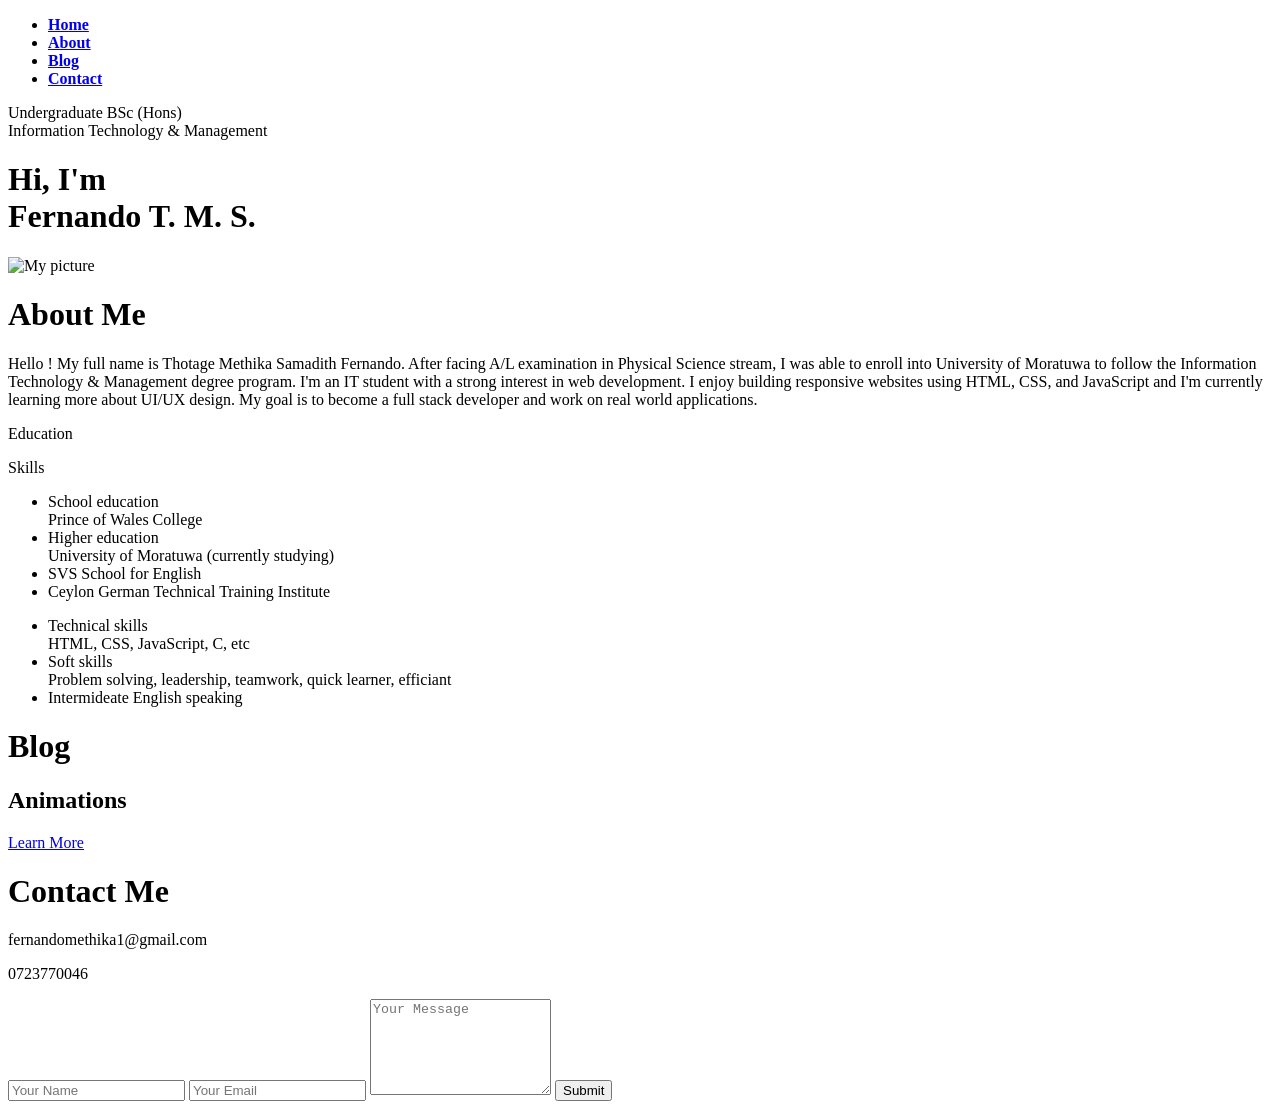
==== index.html @ c8a93f65 "Add files via upload" ====
<!DOCTYPE html>
<html>
    <head>
        <title>My Portfolio </title>
        <link rel="stylesheet" href="/styles.css">
        <script src="https://kit.fontawesome.com/4d9fc2c5ea.js" crossorigin="anonymous"></script>
    </head>
    <body>
        <div id="front">
            <div class="container">
                <nav>
                    <ul id="sidemenu">
                        <li><b><a href="#front">Home</a></b></li>
                         <li><b><a href="#about">About</a></b></li>
                          <li><b><a href="#blog">Blog</a></b></li>
                           <li><b><a href="#contact">Contact</a></b></li>
                           <i class="fa-solid fa-x" onclick="closemenu()"></i>
                    </ul>
                    <i class="fa-solid fa-bars" onclick="openmenu()"></i>
                </nav>
                <div class="front-text">
                    <p>Undergraduate BSc (Hons)<br> Information Technology & Management</p>
                    <h1>Hi, I'm<br> Fernando T. M. S.</h1>
                </div>
            </div>

        </div>
        <div id="about">
            <div class="container">
            <div class="p">
                <div class="about-col-1">
                    <img src="pic one.jpeg" alt="My picture">
                </div>
                <div class="about-col-2">
                    <h1 class="title">About Me</h1>
                    <p>Hello ! My full name is Thotage Methika Samadith Fernando. After facing A/L examination in Physical Science stream, I was able to enroll into University of Moratuwa to follow the Information Technology & Management degree program.
                        I'm an IT student with a strong interest in web development. I enjoy building responsive websites using HTML, CSS, and JavaScript and I'm currently learning more about UI/UX design. My goal is to become a full stack developer and work on real world applications.
                    </p>
                    <div class="tab-titles">
                     <p class="tab-links active-link" onclick="opentab('education')">Education</p>
                      <p class="tab-links" onclick="opentab('skills')">Skills</p>
                       
                    </div>
                    <div class="tab-contents active-tab" id="education">
                        <ul>
                            <li><span>School education</span><br>Prince of Wales College</li>
                            <li><span>Higher education</span><br>University of Moratuwa (currently studying)</li>
                            <li>SVS School for English</li>
                            <li>Ceylon German Technical Training Institute</li>
                        </ul>
                    </div>
                     <div class="tab-contents" id="skills">
                        <ul>
                            <li><span>Technical skills</span><br>HTML, CSS, JavaScript, C, etc</li>
                            <li><span>Soft skills</span><br>Problem solving, leadership, teamwork, quick learner, efficiant</li>
                            <li>Intermideate English speaking</li>
                            
                        </ul>
                    </div>
                     
                </div>
            </div>
            </div>
        </div>
        <div id="blog">
            <div class="container">
                <h1 class="title">Blog</h1>
                <div class="blog-page">
                    <div>
                        <h2>Animations</h2>
                        
                        <a href="https://medium.com/p/adbc86b04721?postPublishedType=initial" target="_blank">Learn More</a>
                    </div>
                </div>
            </div>
        </div>
        <div id="contact">
            <div class="container">
                <div class="p">
                    <div class="contact-left">
                        <h1 class="title">Contact Me</h1>
                        <p><i class="fa-solid fa-at"></i>fernandomethika1@gmail.com</p>
                        <p><i class="fa-solid fa-phone"></i>0723770046</p>
                        <div class="social-icons">
                            <a href=""><i class="fa-brands fa-square-instagram"></i></a>
                            <a href=""><i class="fa-brands fa-linkedin"></i></a>
                        </div>
                        
                    </div>
                     <div class="contact-right">
                        <form id="myform">
                            <input type="text" id="Name" placeholder="Your Name" required>
                            <input type="email" name="Email" placeholder="Your Email" required>
                            <textarea name="Message" rows="6" placeholder="Your Message"></textarea>
                            <button type="submit" class="btn btn2">Submit</button>
                        </form>
                        <span id="msg"></span>
                     </div>
                </div>
            </div>
        </div>
<script>
    var tablinks = document.getElementsByClassName("tab-links");
    var tabcontents = document.getElementsByClassName("tab-contents");

    function opentab(tabname){
        for(tablink of tablinks){
            tablink.classList.remove("active-link");
        }
        for(tabcontent of tabcontents){
            tabcontent.classList.remove("active-tab");
        }
        event.currentTarget.classList.add("active-link");
        document.getElementById(tabname).classList.add("active-tab");
    }
</script>
<script>
    var sidemenu = document.getElementById("sidemenu");

    function openmenu(){
        sidemenu.style.right = "0";
    }
     function closemenu(){
        sidemenu.style.right = "-200px";
    }
</script>
<script>
    document.getElementById("myform").addEventListener("submit", function(event){
        event.preventDefault();
        let name = document.getElementById("Name").value;
        let message = "Thank you," + name + "! Your message has been submitted successfully.";
        document.getElementById("msg").textContent = message;
    })
</script>
    </body>
</html>
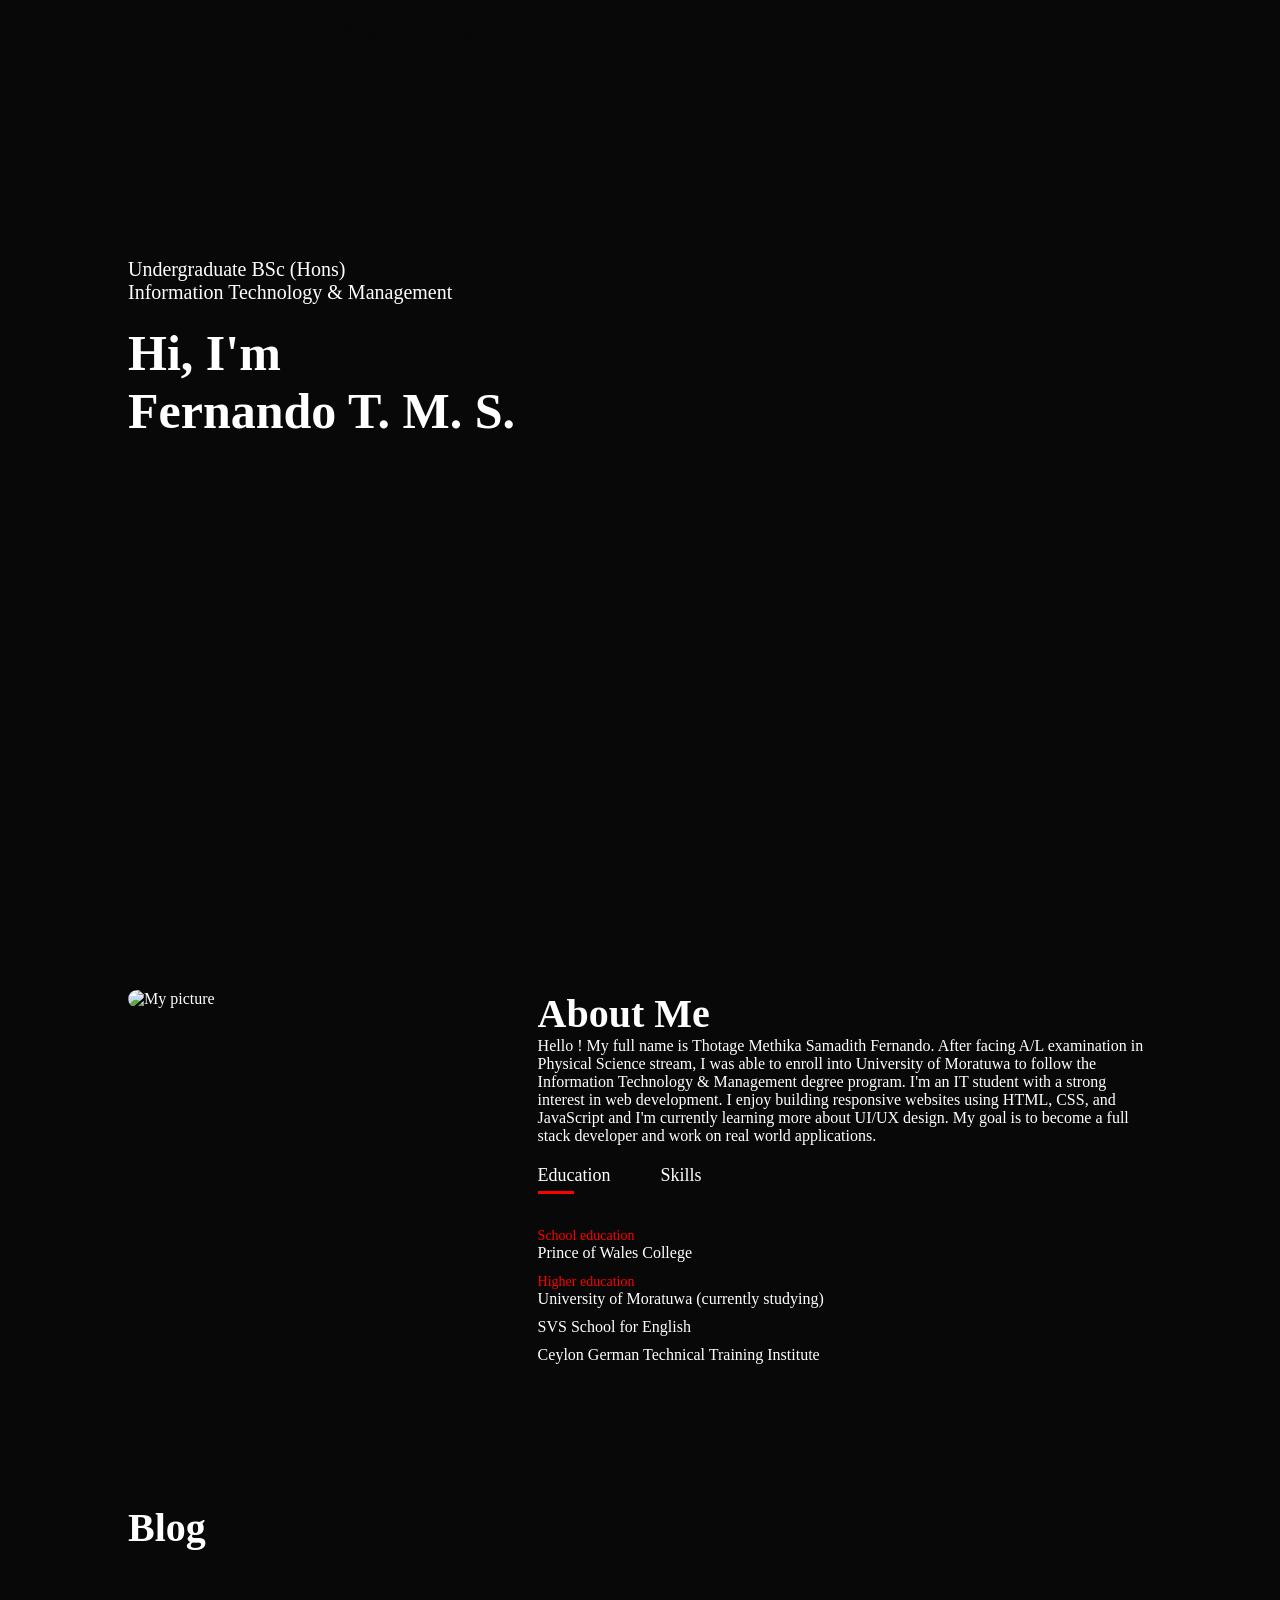
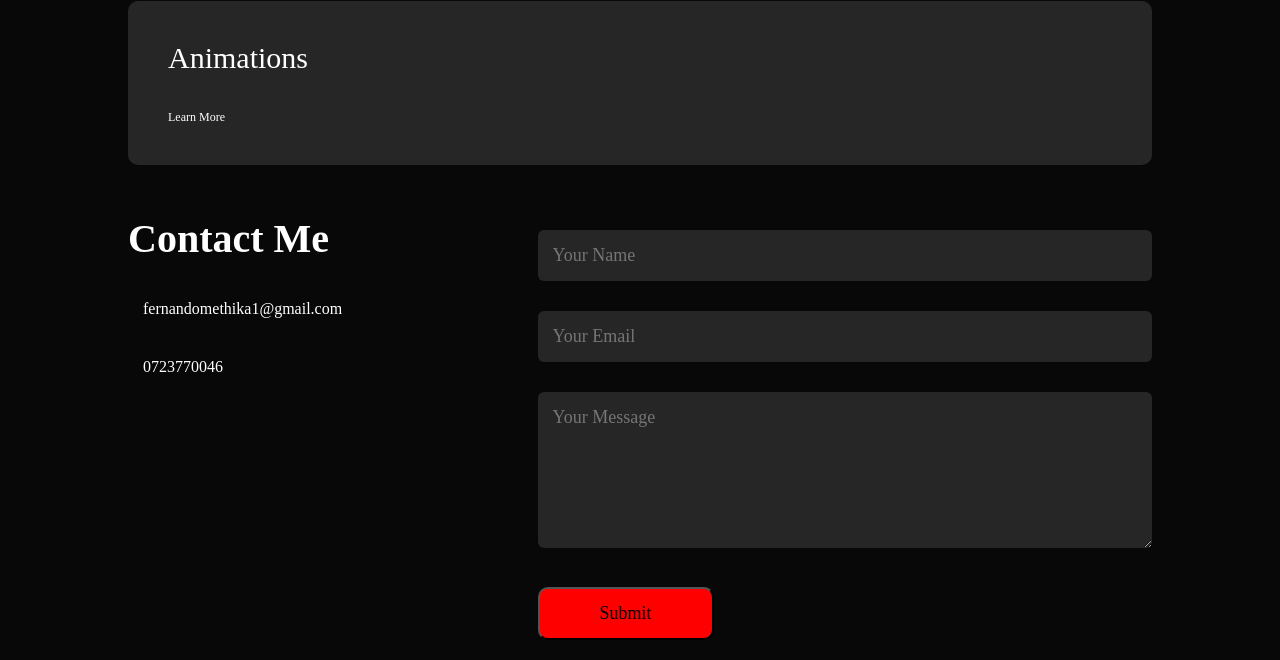
==== commit 5b7a412e: "Update index.html" ====
--- a/index.html
+++ b/index.html
@@ -2,7 +2,7 @@
 <html>
     <head>
         <title>My Portfolio </title>
-        <link rel="stylesheet" href="/styles.css">
+        <link rel="stylesheet" href="/portfolio-site/styles.css">
         <script src="https://kit.fontawesome.com/4d9fc2c5ea.js" crossorigin="anonymous"></script>
     </head>
     <body>
@@ -133,4 +133,4 @@
     })
 </script>
     </body>
-</html> +</html> 
--- a/portfolio-site/styles.css
+++ b/portfolio-site/styles.css
@@ -0,0 +1,288 @@
+*{
+    margin: 0%;
+    padding: 0%;
+    font-family: Cambria, Cochin, Georgia, Times, 'Times New Roman', serif;
+    box-sizing: border-box; 
+
+}
+html{
+    scroll-behavior: smooth;
+}
+body{
+    background-color: #080808;
+    color: #fff;
+}
+#front{
+    width: 100%;
+    height: 100vh;
+    background-image: url(pic\ three.jpeg);
+    background-size: cover;
+    background-position: center;
+}
+.container{
+    padding: 10px 10%;
+}
+nav{
+    display: flex;
+    align-items: center;
+    justify-content: space-between;
+    flex-wrap: wrap;
+
+}
+nav ul li{
+    display: inline-block;
+    list-style: none;
+    margin: 10px 20px;
+    
+}
+nav ul li a{
+    color: #080808;
+    text-decoration: none;
+    font-size: 20px;
+    position: relative;
+}
+nav ul li a::after{
+    content: '';
+    width: 0;
+    height: 5px;
+    background: red;
+    position: absolute;
+    left: 0;
+    bottom: -10px;
+    transition: 0.5s;
+}
+nav ul li a:hover::after{
+    width: 100%;
+}
+.front-text{
+   margin-top: 20%;
+   font-size: 20px;
+   color: #080808;
+}
+.front-text h1{
+    font-size: 50px;
+    margin-top: 20px;
+    color: #fff;
+}
+.front-text p{
+    color: #fff;
+}
+#about{
+    padding: 80px 0px;
+    color: #fff;
+}
+.p{
+    display: flex;
+    justify-content: space-between;
+    flex-wrap: wrap;
+}
+.about-col-1{
+flex-basis: 35%;
+}
+.about-col-1 img{
+    width: 100%;
+    border-radius: 15px;
+}
+.about-col-2{
+    flex-basis: 60%;
+}
+.title{
+    font-size: 40px;
+    font-weight: 600;
+    color: #fff;
+}
+.tab-titles{
+    display: flex;
+    margin: 20px 0 40px;
+
+}
+.tab-links{
+    margin-right: 50px;
+    font-size: 18px;
+    font-weight: 500;
+    cursor: pointer;
+    position: relative;
+}
+.tab-links::after{
+    content: '';
+    width: 0;
+    height: 3px;
+    background: red;
+    position: absolute;
+    left: 0;
+    bottom: -8px;
+    transition: 0.5s;
+}
+.tab-links.active-link::after{
+    width: 50%;
+}
+.tab-contents ul li{
+    list-style: none;
+    margin: 10px 0;
+
+}
+.tab-contents ul li span{
+    color: red;
+    font-size: 14px;
+}
+.tab-contents{
+    display: none;
+}
+.tab-contents.active-tab{
+    display: block;
+}
+#blog{
+    padding: 30px 0;
+}
+.blog-page{
+    display: grid;
+    grid-template-columns: repeat(auto-fit, minmax(250px, 1fr));
+    margin-top: 50px;
+}
+.blog-page div{
+    background: #262626;
+    padding: 40px;
+    font-size: 13px;
+    font-weight: 300;
+    border-radius: 10px;
+    transition: background 0.5s, transform 0.5s;
+}
+.blog-page div h2{
+    font-size: 30px;
+    font-weight: 500;
+    margin-bottom: 15px;
+}
+.blog-page div a{
+    text-decoration: none;
+    color: #fff;
+    font-size: 12px;
+    margin-top: 20px;
+    display: inline-block;
+
+}
+.blog-page div:hover{
+    background: red;
+    transform: translateY(-10px);
+}
+.contact-left{
+    flex-basis: 35%;
+}
+.contact-right{
+    flex-basis: 60%;
+}
+.contact-left p{
+    margin-top: 30px;
+}
+.contact-left p i{
+    color: red;
+    margin-right: 15px;
+    font-size: 25px;
+}
+.social-icons{
+    margin-top: 30px;
+}
+.social-icons a{
+    text-decoration: none;
+    font-size: 30px;
+    margin-right: 15px;
+    color: #ababab;
+    display: inline-block;
+    transition: transform 0.5s;
+}
+.social-icons a:hover{
+    color: red;
+    transform: translateY(-5px);
+}
+.btn.btn2{
+    display: inline-block;
+    background: red;
+    border-radius: 10px;
+   
+}
+.contact-right form{
+    width: 100%;
+}
+form input, form textarea{
+    width: 100%;
+    border: 0;
+    outline: none;
+    background: #262626;
+    padding: 15px;
+    margin: 15px 0;
+    color: #fff;
+    font-size: 18px;
+    border-radius: 6px;
+}
+form .btn2{
+    padding: 14px 60px;
+    font-size: 18px;
+    margin-top: 20px;
+    cursor: pointer;
+}
+nav.fa{
+display: none;
+}
+
+@media only screen and (max-width: 600px){
+    #front{
+        background-image: url(pic\ two.jpeg);
+    }
+    .front-text{
+        margin-top: 100%;
+        font-size: 15px;
+    }
+    .front-text h1{
+        font-size: 30px;
+    }
+    nav.fa-solid.fa-x{
+        display: block;
+        font-size: 25px;
+        
+    }
+     nav.fa-solid.fa-bars{
+        display: block;
+        font-size: 25px;
+        
+    }
+    nav ul{
+        background: red;
+        position: fixed;
+        top: 0;
+        right: -200px;
+        width: 200px;
+        height: 100vh;
+        padding-top: 50px;
+        z-index: 2;
+        transition: 0.5s;
+
+    }
+    nav ul li{
+        display: block;
+        margin: 25px;
+    }
+    nav ul .fa-solid.fa-x{
+        position: absolute;
+        top: 25px;
+        left: 25px;
+        cursor: pointer;
+    }
+    .title{
+        font-size: 40px;
+        margin-bottom: 20px;
+        
+    }
+    .about-col-1{
+        margin-bottom: 30px;
+    }
+    .contact-left, .contact-right{
+        flex-basis: 100%;
+    }
+    
+    
+
+}
+#msg{
+    color: #61b752;
+    margin-top: 10px;
+    display: block;
+}
